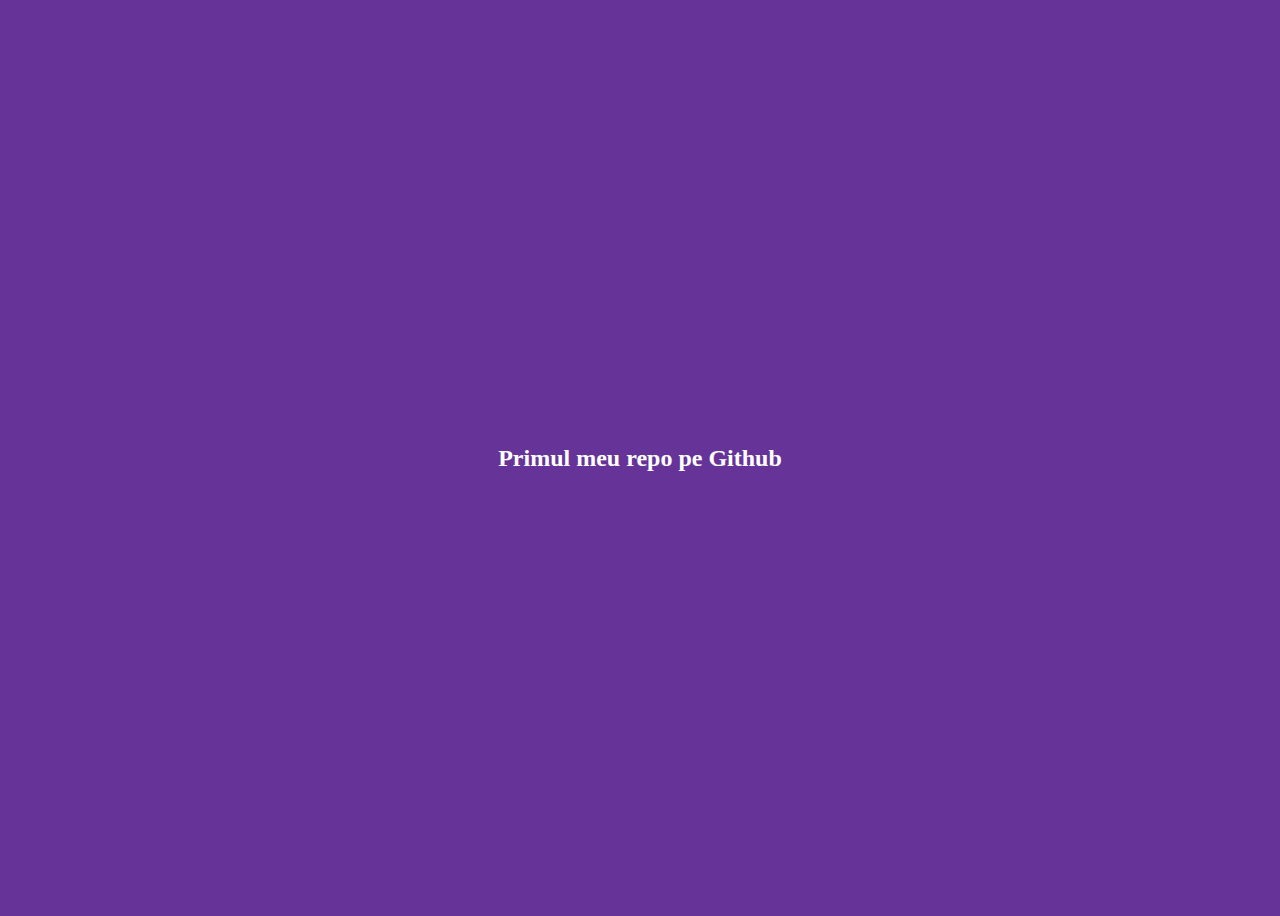
==== indexx.html @ 2063e910 "adding indexx.html" ====
<!DOCTYPE html>
<html lang="en">
<head>
    <meta charset="UTF-8">
    <meta name="viewport" content="width=device-width, initial-scale=1.0">
    <title>Document</title>
    <link rel="stylesheet" href="indexx.css">
</head>
<body>
    <div class="content">
        <h2>Primul meu repo pe Github</h2>
    </div>
</body>
</html>
---- indexx.css ----
body {
    background-color: rebeccapurple;
    display: flex;
    align-items: center;
    justify-content: center;
    height: 100vh;
    color: white;
}
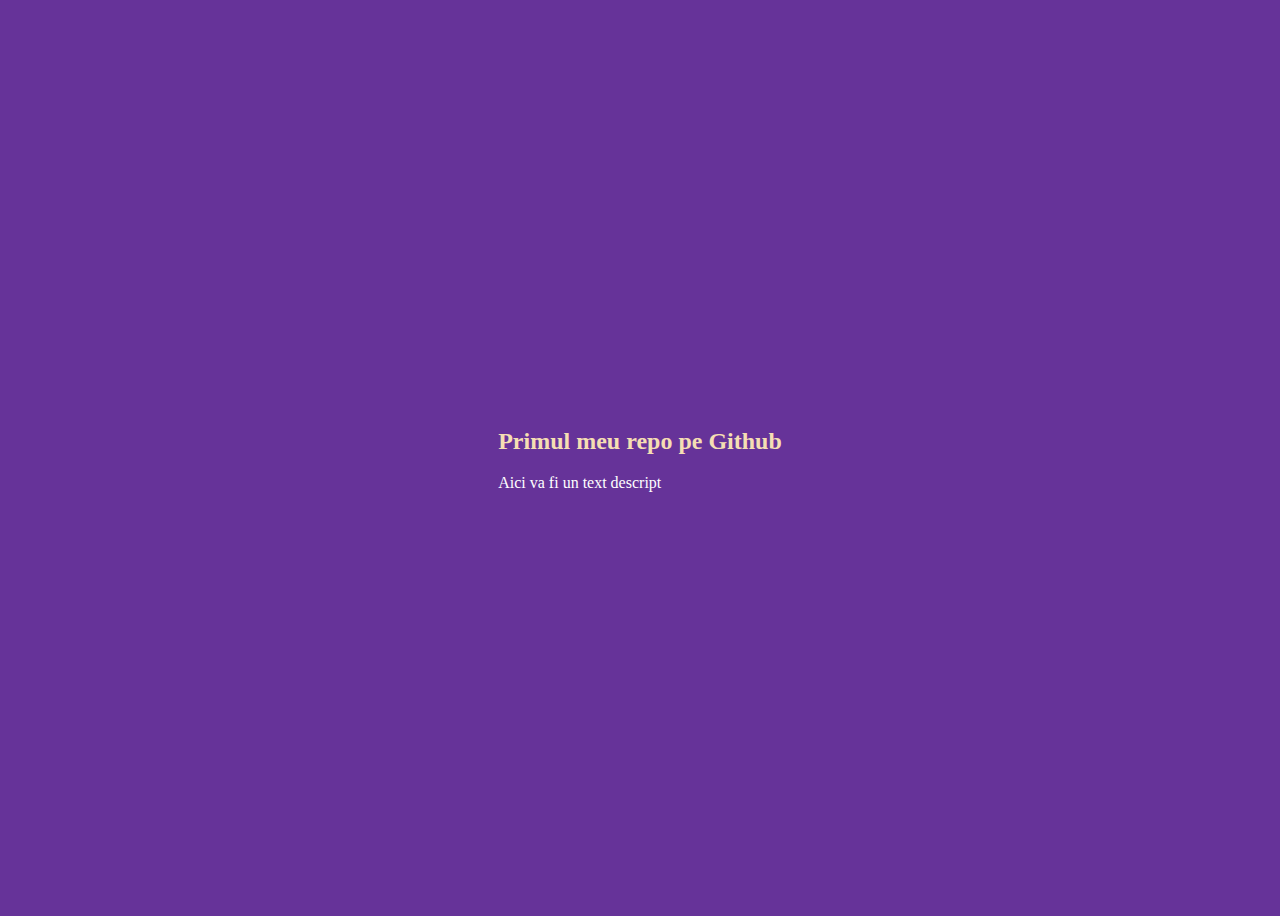
==== commit 48a66f22: "Update indexx.html" ====
--- a/indexx.html
+++ b/indexx.html
@@ -3,12 +3,13 @@
 <head>
     <meta charset="UTF-8">
     <meta name="viewport" content="width=device-width, initial-scale=1.0">
-    <title>Document</title>
+    <title>IT School</title>
     <link rel="stylesheet" href="indexx.css">
 </head>
 <body>
     <div class="content">
         <h2>Primul meu repo pe Github</h2>
+        <p>Aici va fi un text descript</p>
     </div>
 </body>
-</html>+</html>
--- a/indexx.css
+++ b/indexx.css
@@ -5,4 +5,8 @@
     justify-content: center;
     height: 100vh;
     color: white;
+}
+
+h2 {
+    color: wheat;
 }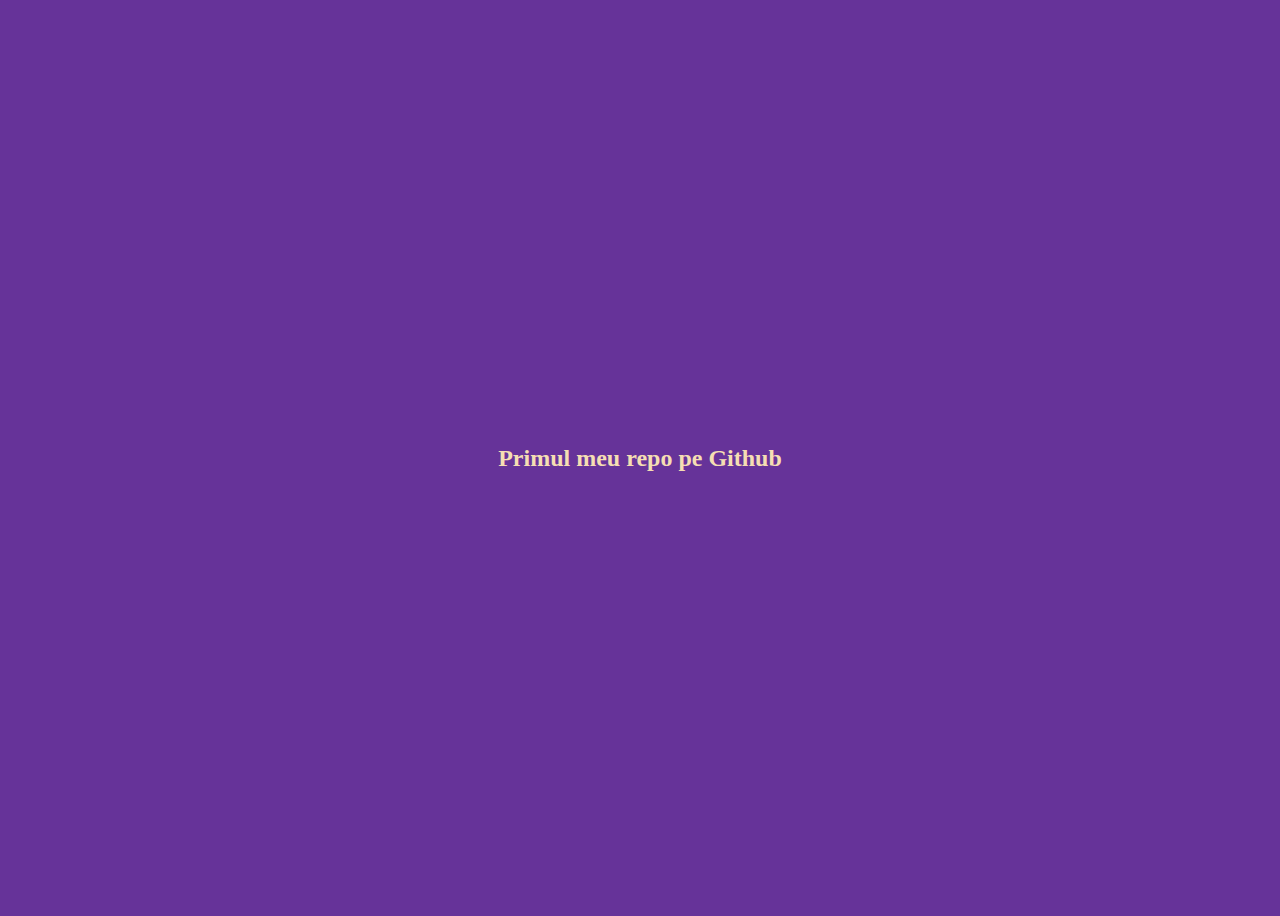
==== commit 8df2e2b2: "Merge pull request #2 from Denisa-emina/feature/ITS-2-update-css" ====
--- a/indexx.html
+++ b/indexx.html
@@ -9,7 +9,6 @@
 <body>
     <div class="content">
         <h2>Primul meu repo pe Github</h2>
-        <p>Aici va fi un text descript</p>
     </div>
 </body>
-</html>
+</html>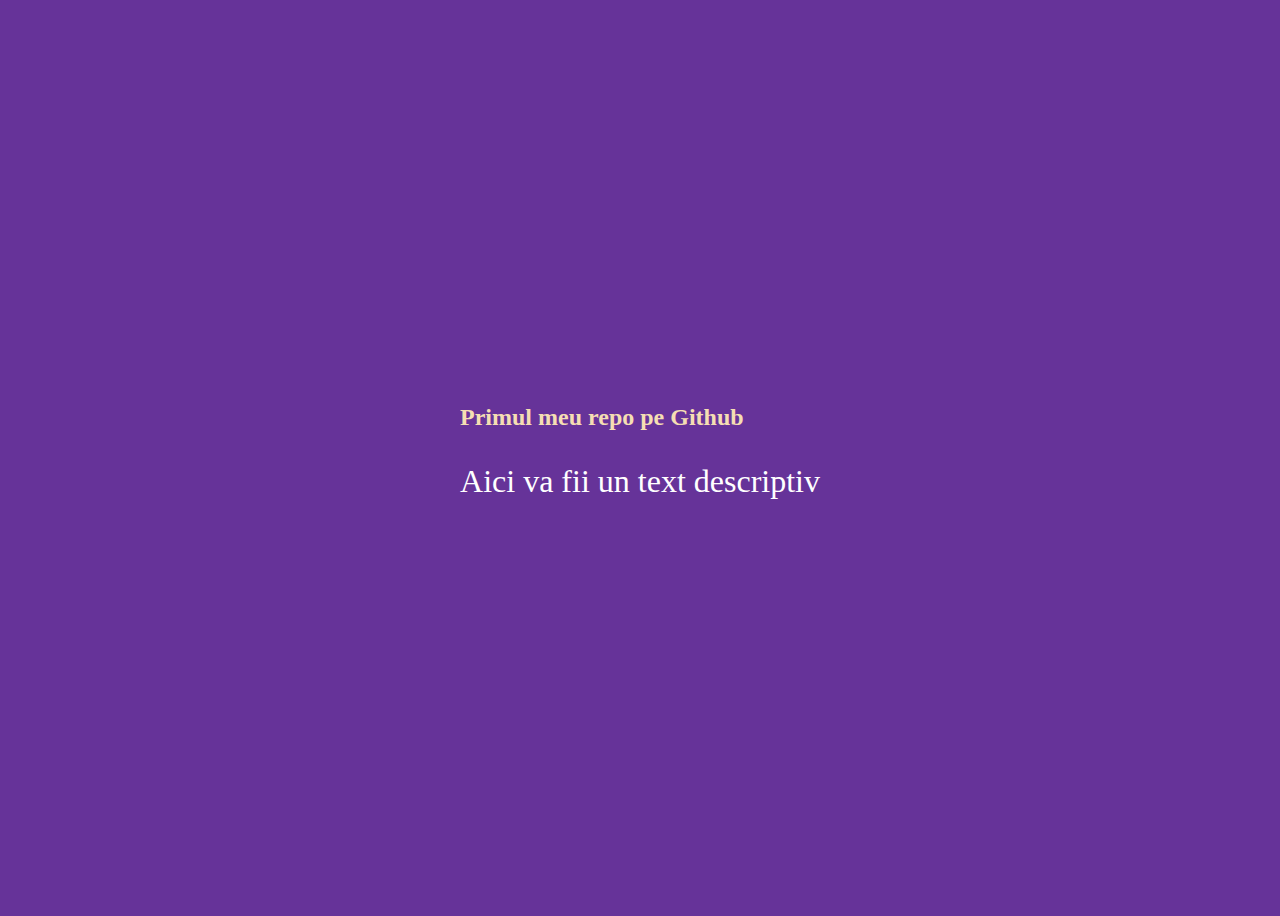
==== commit d5b06ea1: "Update indexx.html" ====
--- a/indexx.html
+++ b/indexx.html
@@ -9,6 +9,7 @@
 <body>
     <div class="content">
         <h2>Primul meu repo pe Github</h2>
+         <p>Aici va fii un text descriptiv</p>
     </div>
 </body>
-</html>+</html>
--- a/indexx.css
+++ b/indexx.css
@@ -9,4 +9,9 @@
 
 h2 {
     color: wheat;
-}+}
+
+p{
+    color: white;
+    font-size: 2rem;
+}
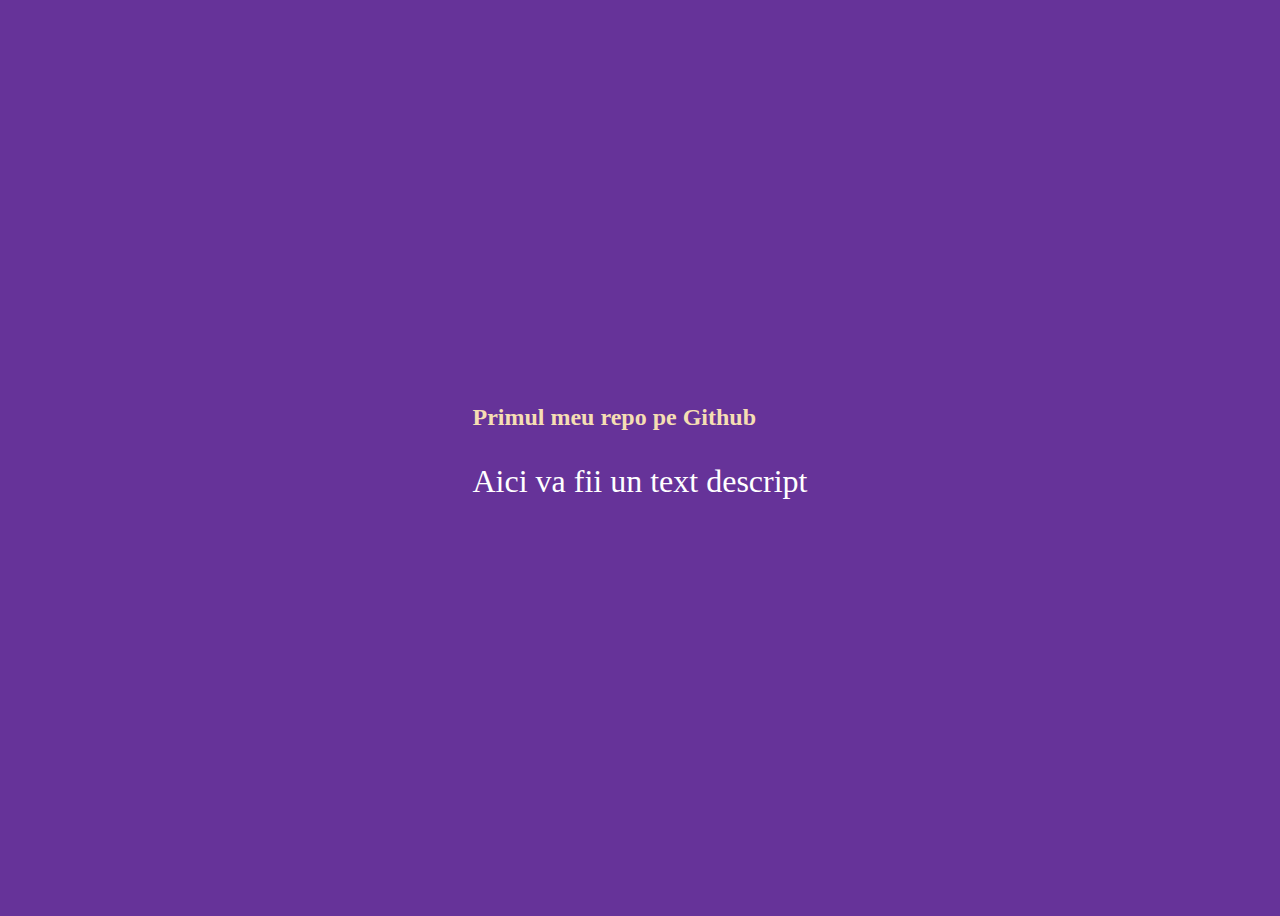
==== commit 553c886f: "Update indexx.html" ====
--- a/indexx.html
+++ b/indexx.html
@@ -9,7 +9,7 @@
 <body>
     <div class="content">
         <h2>Primul meu repo pe Github</h2>
-         <p>Aici va fii un text descriptiv</p>
+        <p>Aici va fii un text descript</p>
     </div>
 </body>
 </html>
